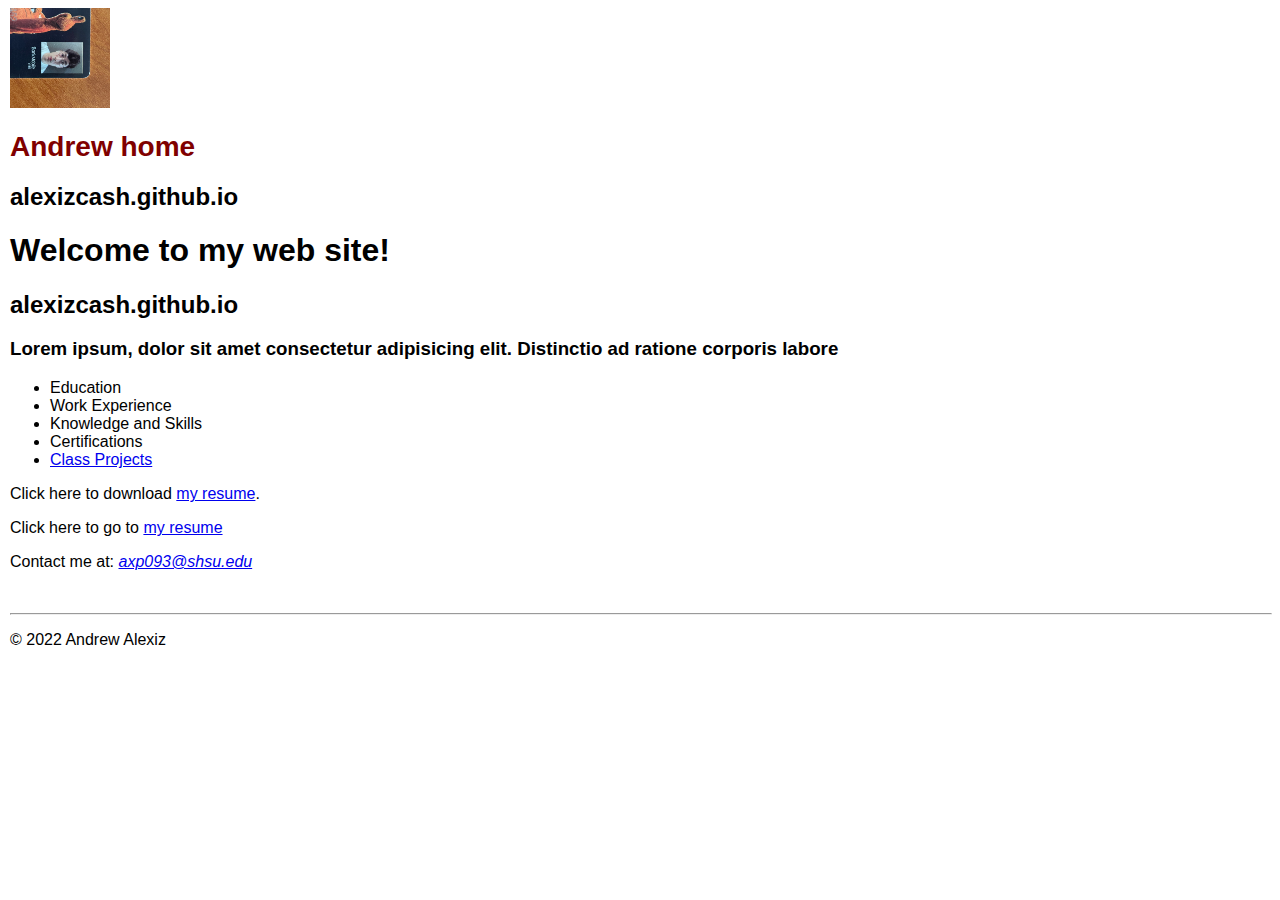
==== index.html @ 996e8ddf "g" ====
<!DOCTYPE html>
<html lang="en">


<head>
    <meta charset="utf-8">
    <meta name="description" content="Andrew's personal web site at sam houston state university">
    <meta name="keywords" content="Andrew, student, mis, sam houston university">
    <title>alexizcash.github.io</title>
    <link rel="stylesheet" href="styles/main.css">
</head>

<body>
    <header>
        <img src="images/me.png" alt="Andrew's picture" width="100" height="100">
        <!--<h1 class="shadow" style="color:green;">Andrew-->
        <h1 class ="shadow">Andrew home</h1>
        <h2 class="shadow">alexizcash.github.io</h2>
    </header>
    <main>
        <h1>Welcome to my web site!</h1>
        <h2>alexizcash.github.io</h2>
        <h3>Lorem ipsum, dolor sit amet consectetur adipisicing elit. Distinctio ad ratione corporis labore</h3>
        <nav>
            <ul id="list">
                <li>Education</li>
                <li>Work Experience</li>
                <li>Knowledge and Skills</li>
                <li>Certifications</li>
                <li><a href="#">Class Projects</a></li>
            </ul>
        </nav>
        <p>Click here to download <a href="files/AndrewPelayo.pdf">my resume</a>.</p>
        <p>Click here to go to <a href= "www.linkedin.com/in/andrew-pelayo-41a979200" target="_blank">my resume</a></p>
        <p>Contact me at: <em><a href= "mailto:axp093@shsu.edu">axp093@shsu.edu</a></em></p>
    </main>
    <br><hr>
    <footer>
        <p class="copyright">&copy; 2022 Andrew Alexiz</p></p>

    </footer>
    

</body>
</html>
---- styles/main.css ----
body{
    font-family:Arial, Helvetica, sans-serif;
    font-size: 100%;
    margin-left: 10px;
}
a:focus, a:hover{
    font-style:italic;
    color:orangered;

}
header h1{
    font-size: 175%;
    color:maroon;
    text-indent: 30 px;
}
header h2{
    font-size: 130%
    color: #800000;
    
}
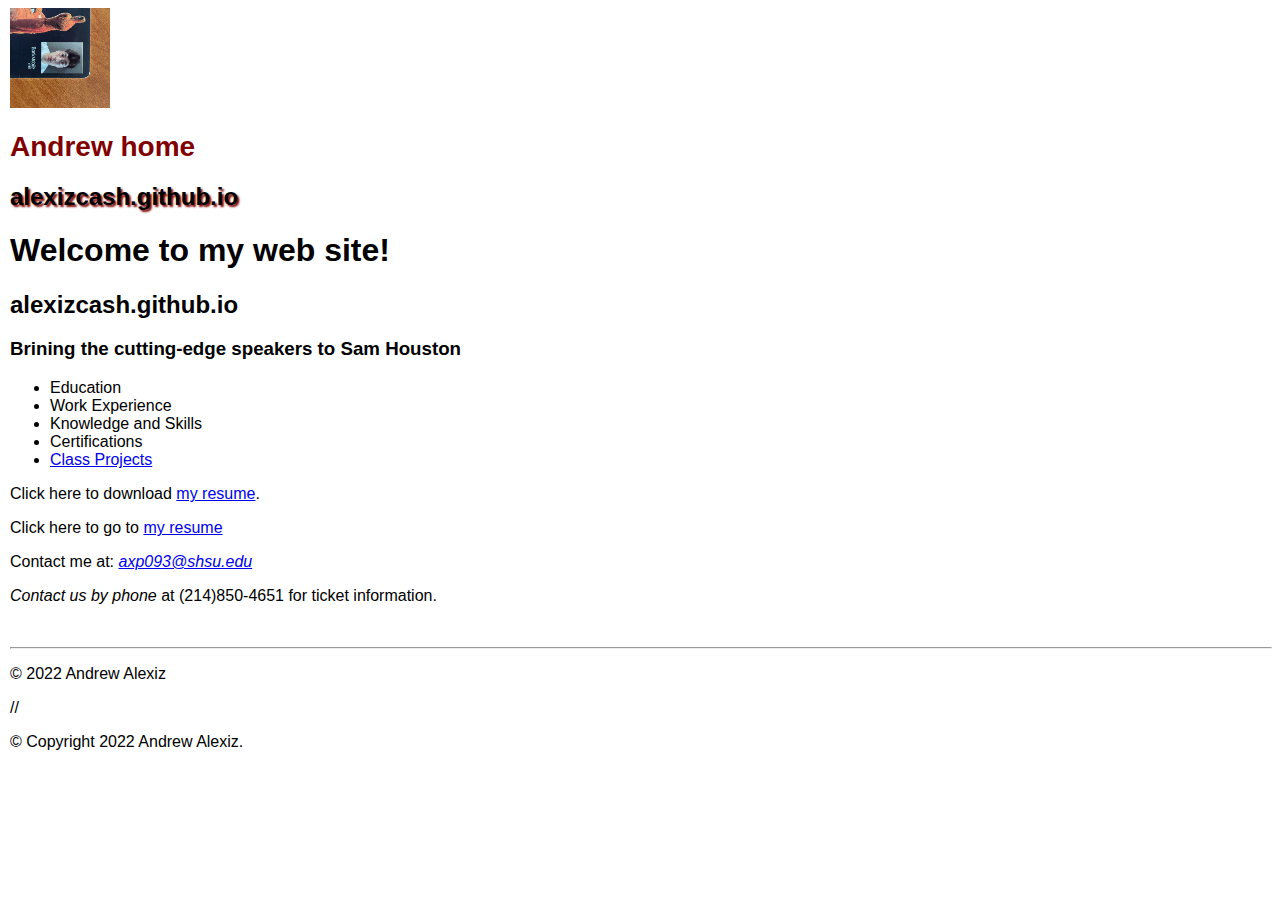
==== commit db935734: "h" ====
--- a/index.html
+++ b/index.html
@@ -7,6 +7,7 @@
     <meta name="description" content="Andrew's personal web site at sam houston state university">
     <meta name="keywords" content="Andrew, student, mis, sam houston university">
     <title>alexizcash.github.io</title>
+    <link rel="stylesheet" href="styles/main.css">
     <link rel="stylesheet" href="styles/main.css">
 </head>
 
@@ -20,7 +21,7 @@
     <main>
         <h1>Welcome to my web site!</h1>
         <h2>alexizcash.github.io</h2>
-        <h3>Lorem ipsum, dolor sit amet consectetur adipisicing elit. Distinctio ad ratione corporis labore</h3>
+        <h3>Brining the cutting-edge speakers to Sam Houston</h3>
         <nav>
             <ul id="list">
                 <li>Education</li>
@@ -33,11 +34,12 @@
         <p>Click here to download <a href="files/AndrewPelayo.pdf">my resume</a>.</p>
         <p>Click here to go to <a href= "www.linkedin.com/in/andrew-pelayo-41a979200" target="_blank">my resume</a></p>
         <p>Contact me at: <em><a href= "mailto:axp093@shsu.edu">axp093@shsu.edu</a></em></p>
+        <p><em>Contact us by phone</em> at (214)850-4651 for ticket information.</p>
     </main>
     <br><hr>
     <footer>
         <p class="copyright">&copy; 2022 Andrew Alexiz</p></p>
-
+        //<p>&copy; Copyright 2022 Andrew Alexiz.</p>
     </footer>
     
 
--- a/styles/main.css
+++ b/styles/main.css
@@ -15,6 +15,16 @@
 }
 header h2{
     font-size: 130%
-    color: #800000;
-    
+    color:800000;
+    text-indent: 30 px;  
+    text-shadow: 2px 2px 2px rgb(128,0,0)
+}
+header h3
+{
+
+}
+
+footer p{
+font-size: 80%,
+text-align: right;
 }--- a/styles/main.css
+++ b/styles/main.css
@@ -15,6 +15,16 @@
 }
 header h2{
     font-size: 130%
-    color: #800000;
-    
+    color:800000;
+    text-indent: 30 px;  
+    text-shadow: 2px 2px 2px rgb(128,0,0)
+}
+header h3
+{
+
+}
+
+footer p{
+font-size: 80%,
+text-align: right;
 }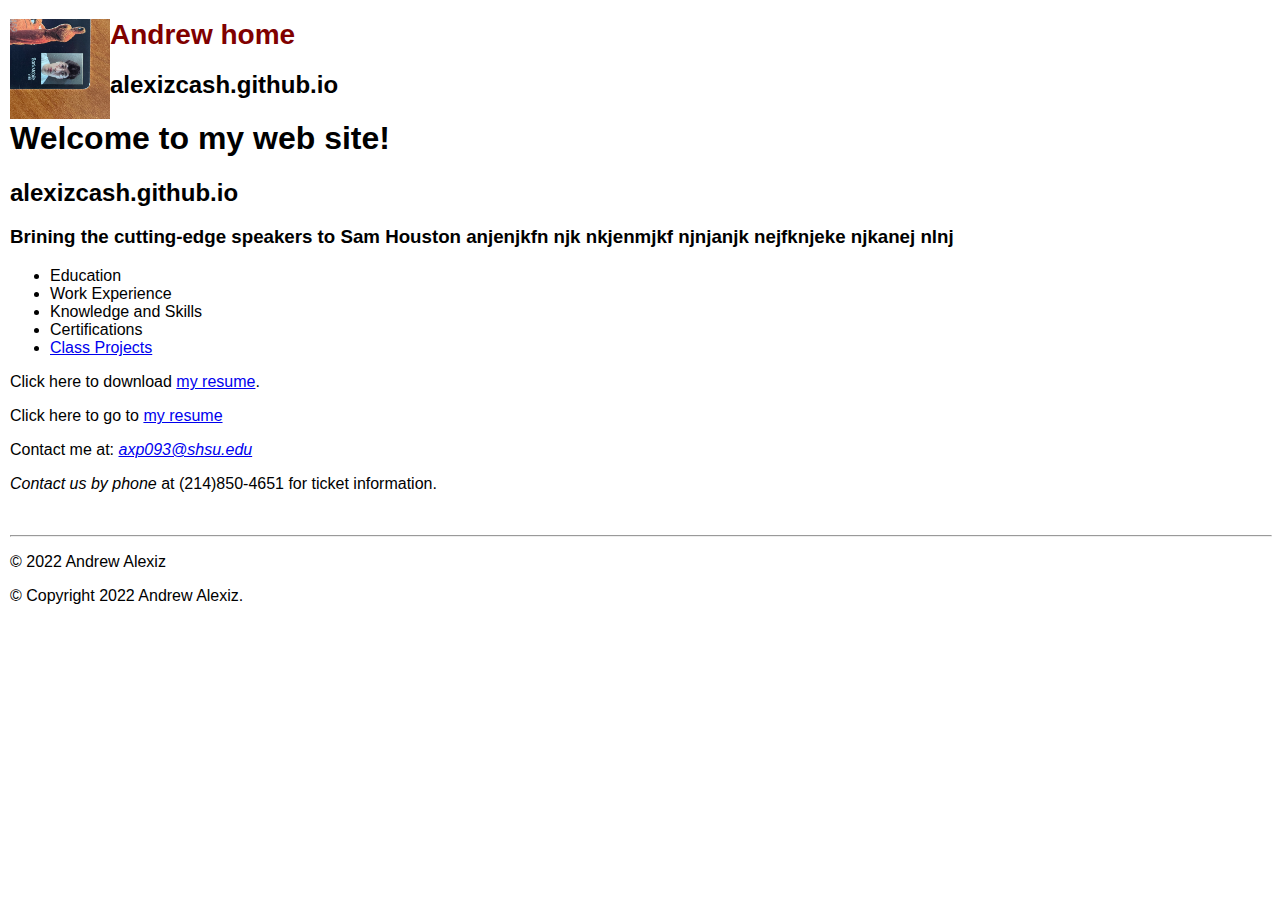
==== commit dcc0e38d: "h" ====
--- a/index.html
+++ b/index.html
@@ -8,7 +8,7 @@
     <meta name="keywords" content="Andrew, student, mis, sam houston university">
     <title>alexizcash.github.io</title>
     <link rel="stylesheet" href="styles/main.css">
-    <link rel="stylesheet" href="styles/main.css">
+    
 </head>
 
 <body>
@@ -21,7 +21,7 @@
     <main>
         <h1>Welcome to my web site!</h1>
         <h2>alexizcash.github.io</h2>
-        <h3>Brining the cutting-edge speakers to Sam Houston</h3>
+        <h3>Brining the cutting-edge speakers to Sam Houston anjenjkfn njk nkjenmjkf njnjanjk nejfknjeke njkanej nlnj</h3>
         <nav>
             <ul id="list">
                 <li>Education</li>
@@ -39,7 +39,7 @@
     <br><hr>
     <footer>
         <p class="copyright">&copy; 2022 Andrew Alexiz</p></p>
-        //<p>&copy; Copyright 2022 Andrew Alexiz.</p>
+        <p>&copy; Copyright 2022 Andrew Alexiz.</p>
     </footer>
     
 
--- a/styles/main.css
+++ b/styles/main.css
@@ -15,16 +15,16 @@
 }
 header h2{
     font-size: 130%
-    color:800000;
+    color: #800000;
     text-indent: 30 px;  
+}
+img{
+    float: left;
     text-shadow: 2px 2px 2px rgb(128,0,0)
-}
-header h3
-{
-
+  
 }
 
 footer p{
 font-size: 80%,
 text-align: right;
-}+}
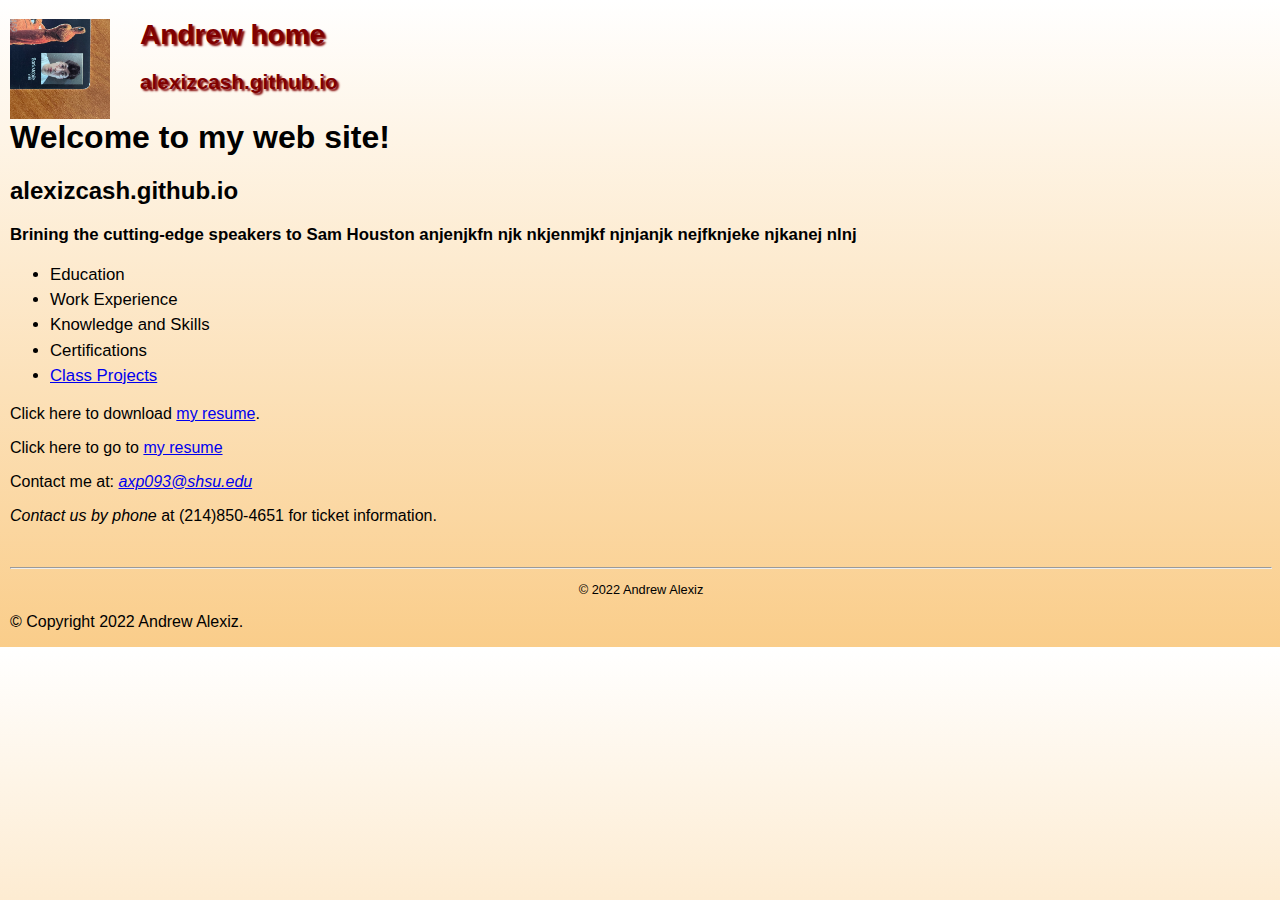
==== commit 4b522604: "a" ====
--- a/index.html
+++ b/index.html
@@ -31,10 +31,12 @@
                 <li><a href="#">Class Projects</a></li>
             </ul>
         </nav>
-        <p>Click here to download <a href="files/AndrewPelayo.pdf">my resume</a>.</p>
-        <p>Click here to go to <a href= "www.linkedin.com/in/andrew-pelayo-41a979200" target="_blank">my resume</a></p>
-        <p>Contact me at: <em><a href= "mailto:axp093@shsu.edu">axp093@shsu.edu</a></em></p>
-        <p><em>Contact us by phone</em> at (214)850-4651 for ticket information.</p>
+        <div class ="contact">
+            <p>Click here to download <a href="files/AndrewPelayo.pdf">my resume</a>.</p>
+            <p>Click here to go to <a href= "www.linkedin.com/in/andrew-pelayo-41a979200" target="_blank">my resume</a></p>
+            <p>Contact me at: <em><a href= "mailto:axp093@shsu.edu">axp093@shsu.edu</a></em></p>
+            <p><em>Contact us by phone</em> at (214)850-4651 for ticket information.</p>
+        </div>
     </main>
     <br><hr>
     <footer>
--- a/styles/main.css
+++ b/styles/main.css
@@ -1,3 +1,6 @@
+html{
+    background-image: linear-gradient(to bottom, white 0%, #facd8a 100%);
+}
 body{
     font-family:Arial, Helvetica, sans-serif;
     font-size: 100%;
@@ -11,20 +14,37 @@
 header h1{
     font-size: 175%;
     color:maroon;
-    text-indent: 30 px;
+    text-indent: 30px;
 }
 header h2{
-    font-size: 130%
+    font-size: 130%;
     color: #800000;
-    text-indent: 30 px;  
+    text-indent:30px;  
 }
-img{
+header h3{
+    margin-top: 3em;
+    font-size: 105%;
+}
+header img{
     float: left;
+}
+.shadow{
     text-shadow: 2px 2px 2px rgb(128,0,0)
-  
+}
+main{
+    clear:left;
+}
+main h3{
+    font-size: 105%;
+}
+main nav{
+    font-size: 105%;
+}
+#list{
+    line-height: 1.5em;
+}
+footer p.copyright{
+    text-align: center;
+    font-size: 80%;
 }
 
-footer p{
-font-size: 80%,
-text-align: right;
-}
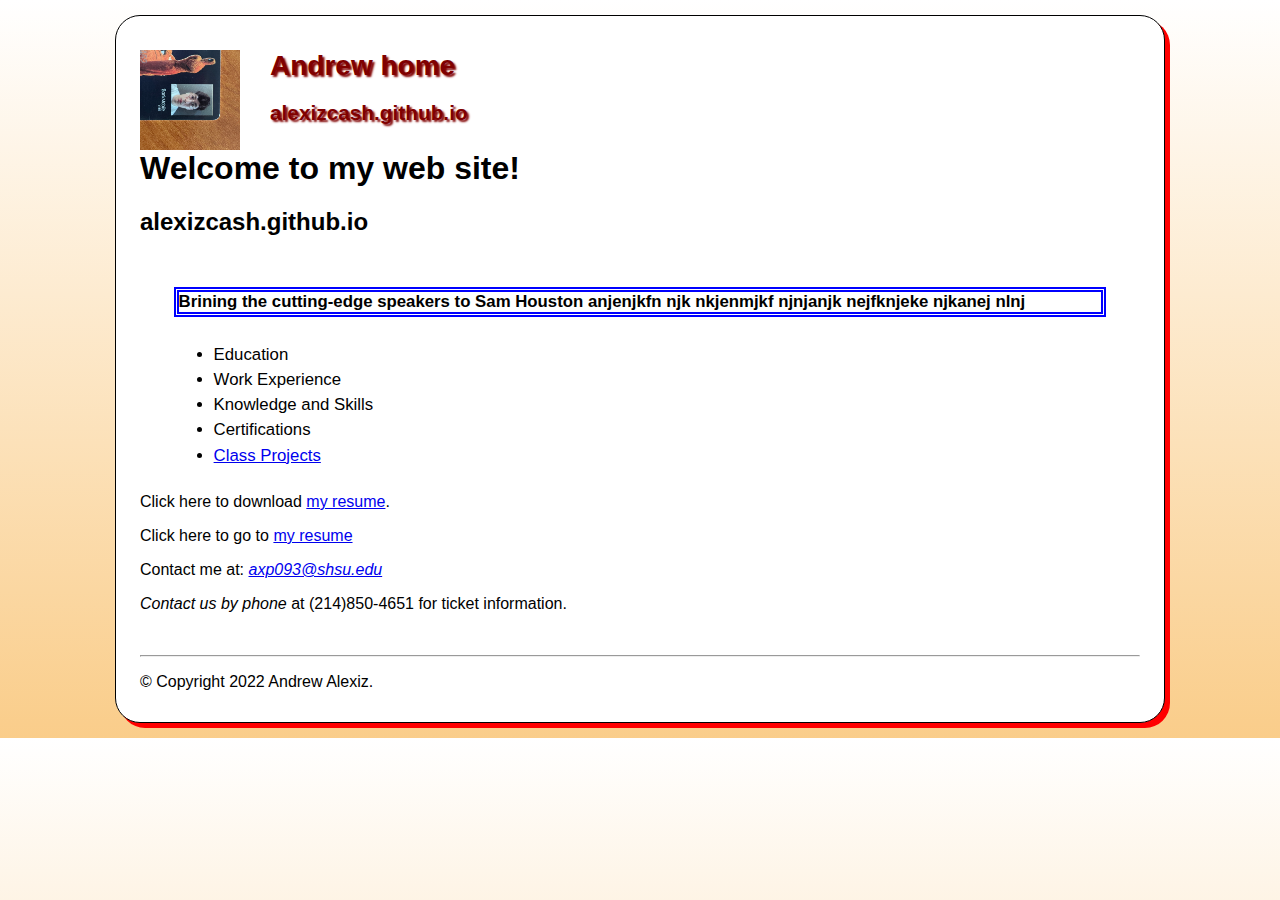
==== commit 8bc26c66: "a" ====
--- a/index.html
+++ b/index.html
@@ -40,7 +40,6 @@
     </main>
     <br><hr>
     <footer>
-        <p class="copyright">&copy; 2022 Andrew Alexiz</p></p>
         <p>&copy; Copyright 2022 Andrew Alexiz.</p>
     </footer>
     
--- a/styles/main.css
+++ b/styles/main.css
@@ -4,12 +4,17 @@
 body{
     font-family:Arial, Helvetica, sans-serif;
     font-size: 100%;
-    margin-left: 10px;
+    width: 1000px;
+    background-color: white;
+    margin: 15px auto;
+    padding:15px 1.5em;
+    border: 1px solid black;
+    border-radius: 25px;
+    box-shadow: 5px 5px 0 0 red;
 }
 a:focus, a:hover{
     font-style:italic;
     color:orangered;
-
 }
 header h1{
     font-size: 175%;
@@ -29,16 +34,22 @@
     float: left;
 }
 .shadow{
-    text-shadow: 2px 2px 2px rgb(128,0,0)
+    text-shadow: 2px 2px 2px rgb(128,0,0);
 }
 main{
     clear:left;
 }
 main h3{
     font-size: 105%;
+    margin: 3em 2em 1.5em;
+    border: 5px double blue;
 }
 main nav{
     font-size: 105%;
+    margin: 1.5em 2em 1.5em;
+}
+div.contract{
+    margin: 1.5em 2em 0em 2em;
 }
 #list{
     line-height: 1.5em;
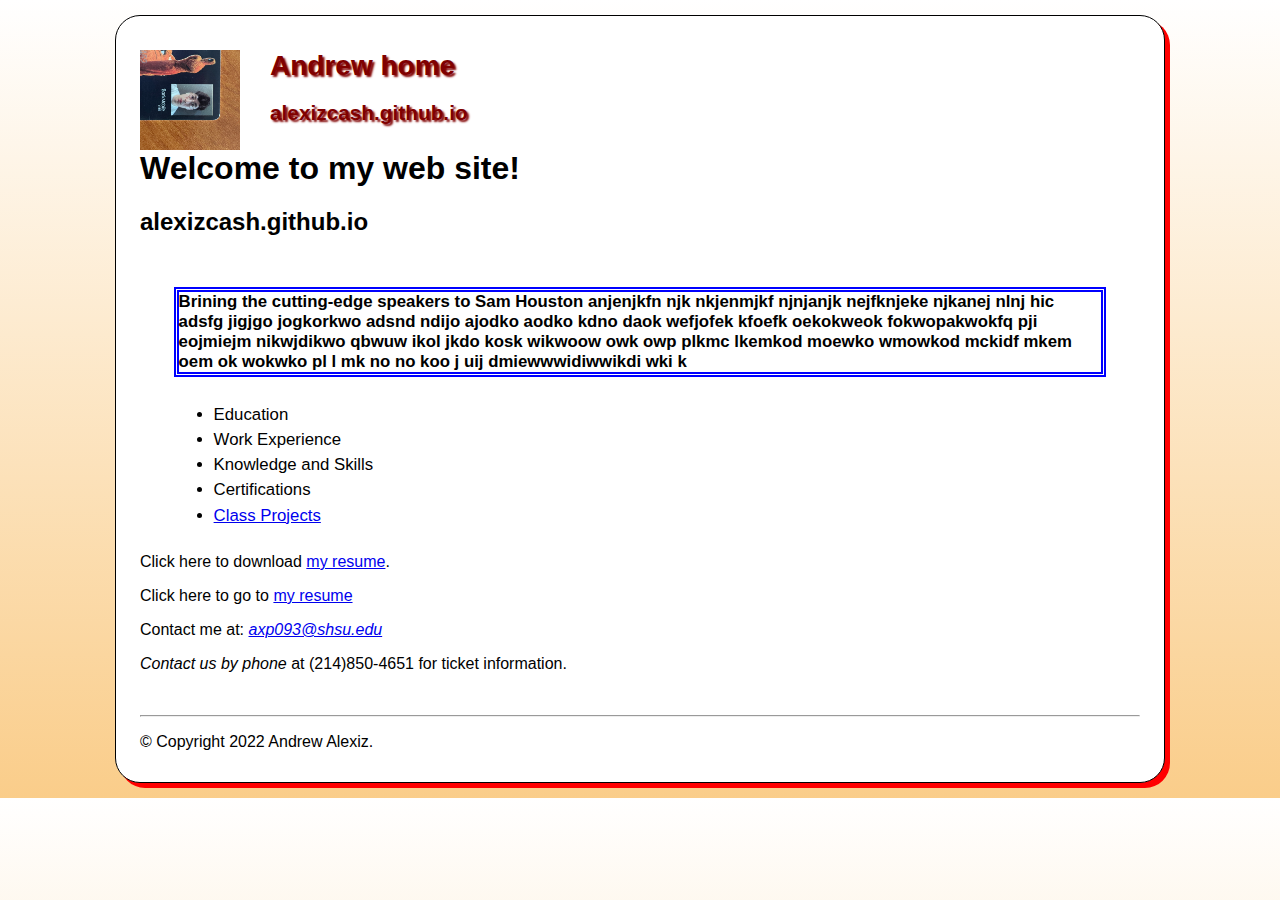
==== commit aa74b9c1: "c" ====
--- a/index.html
+++ b/index.html
@@ -21,7 +21,9 @@
     <main>
         <h1>Welcome to my web site!</h1>
         <h2>alexizcash.github.io</h2>
-        <h3>Brining the cutting-edge speakers to Sam Houston anjenjkfn njk nkjenmjkf njnjanjk nejfknjeke njkanej nlnj</h3>
+        <h3>Brining the cutting-edge speakers to Sam Houston anjenjkfn njk nkjenmjkf njnjanjk nejfknjeke njkanej nlnj hic adsfg jigjgo jogkorkwo 
+            adsnd ndijo ajodko aodko kdno daok wefjofek kfoefk oekokweok fokwopakwokfq pji eojmiejm nikwjdikwo qbwuw ikol jkdo kosk
+        wikwoow owk owp plkmc lkemkod moewko wmowkod mckidf mkem oem ok wokwko pl l mk no no koo j uij dmiewwwidiwwikdi wki k</h3>
         <nav>
             <ul id="list">
                 <li>Education</li>
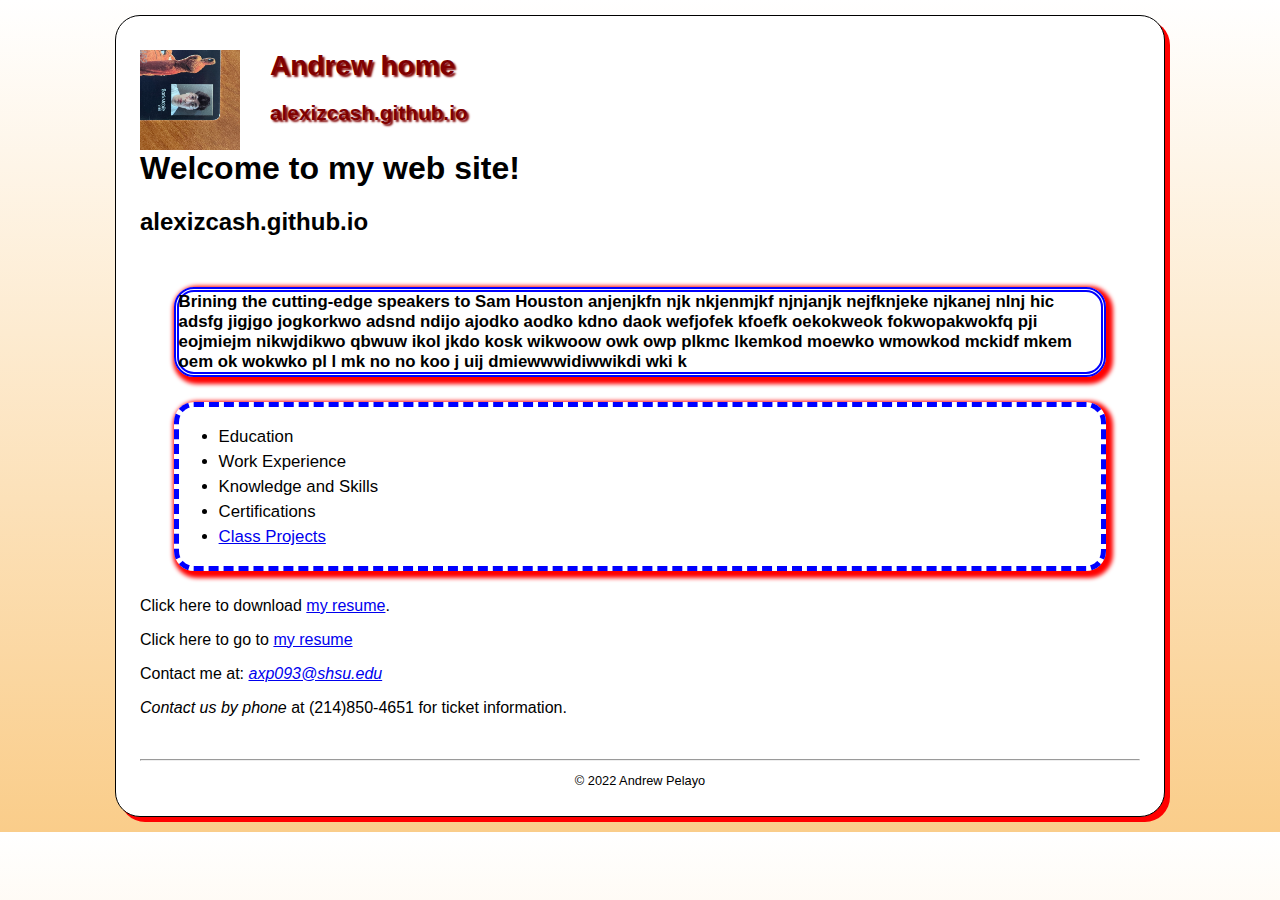
==== commit c305fa8b: "a" ====
--- a/index.html
+++ b/index.html
@@ -42,7 +42,8 @@
     </main>
     <br><hr>
     <footer>
-        <p>&copy; Copyright 2022 Andrew Alexiz.</p>
+        <p class="copyright">&copy; 2022 Andrew Pelayo
+            <a href= 
     </footer>
     
 
--- a/styles/main.css
+++ b/styles/main.css
@@ -43,10 +43,18 @@
     font-size: 105%;
     margin: 3em 2em 1.5em;
     border: 5px double blue;
+    box-shadow: 3px 3px 4px 4px red;
+    border-radius: 20px;
+    padding: 1em 1em 1em 1em 1em;
+
 }
 main nav{
     font-size: 105%;
     margin: 1.5em 2em 1.5em;
+    border: 5px dashed blue;
+    border-radius: 20px;
+    box-shadow: 3px 3px 4px 4px red;
+    padding: 0.5em 0.5em 0.5em 0.5em 0.5em;
 }
 div.contract{
     margin: 1.5em 2em 0em 2em;
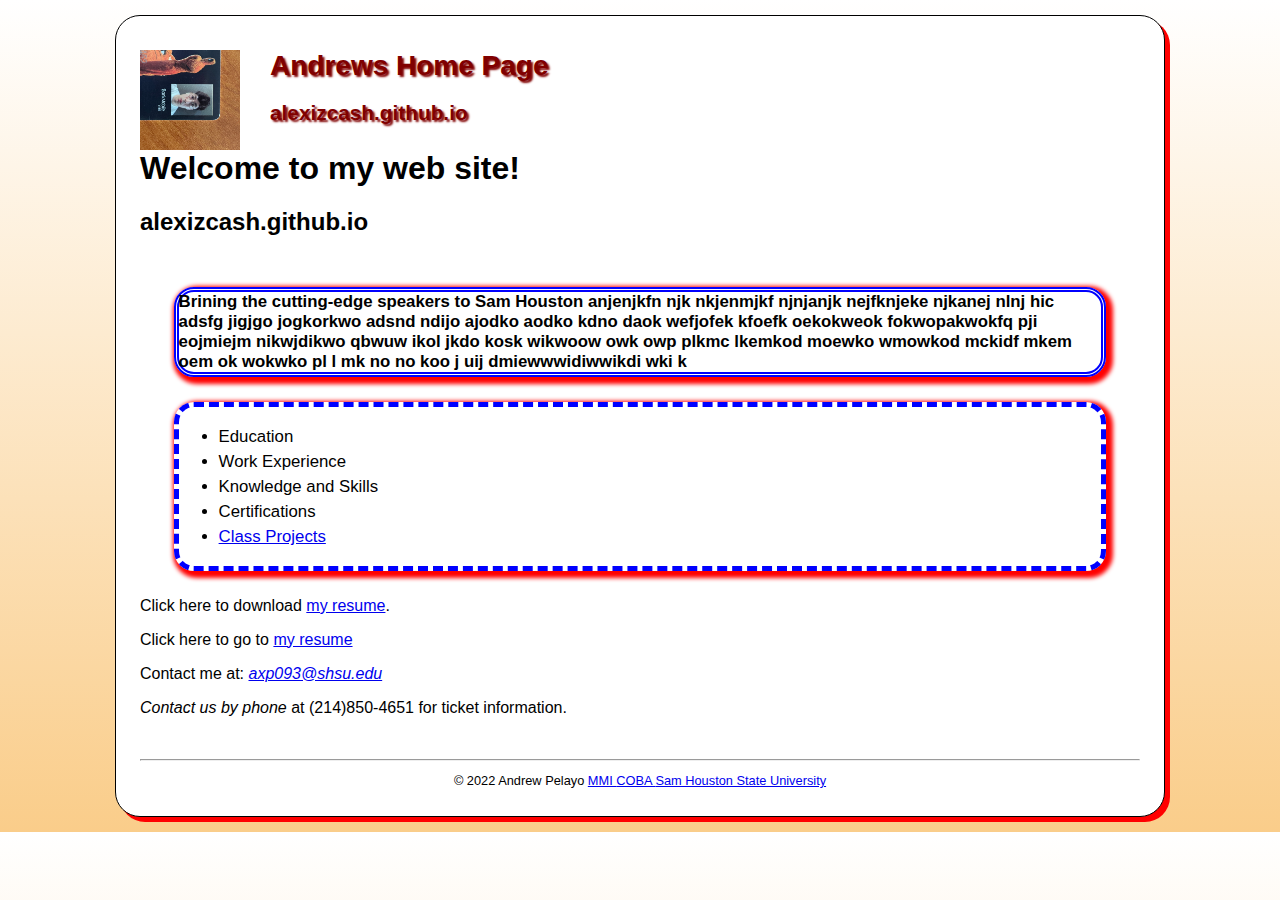
==== commit 08e3551d: "a" ====
--- a/index.html
+++ b/index.html
@@ -15,7 +15,7 @@
     <header>
         <img src="images/me.png" alt="Andrew's picture" width="100" height="100">
         <!--<h1 class="shadow" style="color:green;">Andrew-->
-        <h1 class ="shadow">Andrew home</h1>
+        <h1 class ="shadow">Andrews Home Page</h1>
         <h2 class="shadow">alexizcash.github.io</h2>
     </header>
     <main>
@@ -43,7 +43,9 @@
     <br><hr>
     <footer>
         <p class="copyright">&copy; 2022 Andrew Pelayo
-            <a href= 
+            <a href="https://www.shsu.edu/academics/management-and-marketing" target="_blank">MMI
+            <a href="https://www.shsu.edu/academics/business-administration" target="_blank">COBA
+            <a href="https://www.shsu.edu" target="_blank">Sam Houston State University</a></p>
     </footer>
     
 
--- a/styles/main.css
+++ b/styles/main.css
@@ -58,6 +58,10 @@
 }
 div.contract{
     margin: 1.5em 2em 0em 2em;
+    border: 5px dashed style blue;
+    border-radius: 20px;
+    box-shadow: 3px 3px 4px 4px red;
+    padding: 0.5em 0.5em 0.5em 0.5em 0.5em;
 }
 #list{
     line-height: 1.5em;
